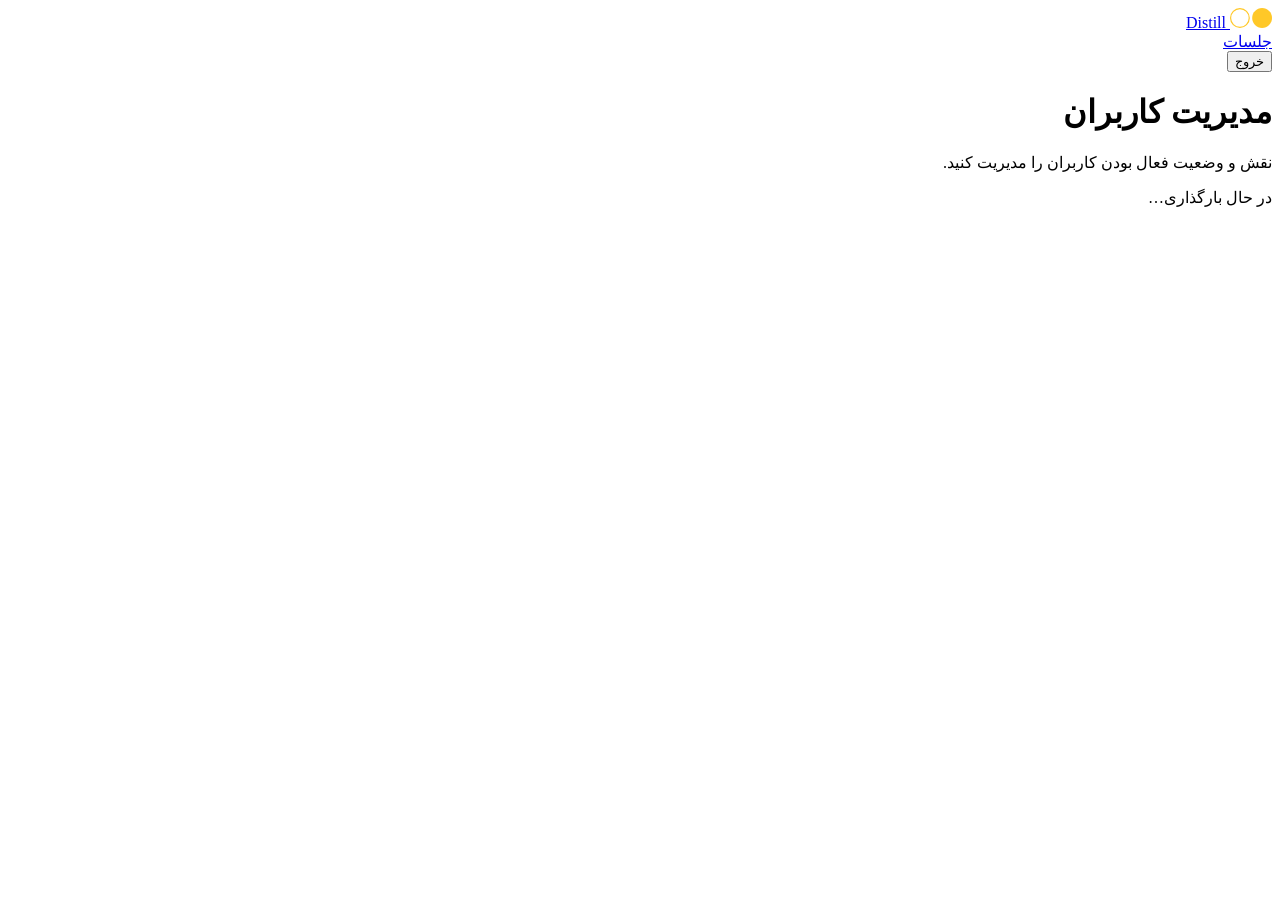
==== api/web/admin.html @ 29241be8 "feat: admin" ====
<!doctype html>
<html lang="fa" dir="rtl">
  <head>
    <meta charset="UTF-8" />
    <meta name="viewport" content="width=device-width, initial-scale=1.0" />
    <title>مدیریت کاربران — Distill</title>
    <link rel="icon" type="image/svg+xml" href="/logo.svg" />
    <link rel="stylesheet" href="/styles.css" />
  </head>
  <body>
    <nav class="navbar">
      <a href="/dashboard" class="nav-brand">
        <svg
          width="42"
          height="20"
          viewBox="0 0 36 17"
          fill="none"
          xmlns="http://www.w3.org/2000/svg"
          aria-hidden="true"
        >
          <path
            d="M8.5 0.5C12.9183 0.5 16.5 4.08172 16.5 8.5C16.5 12.9183 12.9183 16.5 8.5 16.5C4.08172 16.5 0.5 12.9183 0.5 8.5C0.5 4.08172 4.08172 0.5 8.5 0.5Z"
            stroke="#FFC828"
          />
          <path
            d="M27.5 17C32.1944 17 36 13.1944 36 8.5C36 3.80558 32.1944 0 27.5 0C22.8056 0 19 3.80558 19 8.5C19 13.1944 22.8056 17 27.5 17Z"
            fill="#FFC828"
          />
        </svg>
        Distill
      </a>
      <div class="nav-meta">
        <a href="/dashboard" class="btn btn-ghost btn-sm">جلسات</a>
        <div class="nav-user">
          <span id="userName" class="nav-user-name"></span>
          <button type="button" id="logoutBtn" class="btn btn-ghost btn-sm">
            خروج
          </button>
        </div>
      </div>
    </nav>

    <main class="page dash-page">
      <div class="dash-toolbar">
        <div>
          <h1 class="dash-title">مدیریت کاربران</h1>
          <p class="dash-subtitle">نقش و وضعیت فعال بودن کاربران را مدیریت کنید.</p>
        </div>
      </div>

      <div id="usersLoading" class="dash-loading">در حال بارگذاری…</div>
      <div id="usersError" class="dash-empty" hidden></div>

      <div class="admin-table-wrap" id="usersTableWrap" hidden>
        <table class="admin-table">
          <thead>
            <tr>
              <th>کاربر</th>
              <th>نقش</th>
              <th>وضعیت</th>
              <th>تاریخ ثبت‌نام</th>
              <th></th>
            </tr>
          </thead>
          <tbody id="usersTableBody"></tbody>
        </table>
      </div>
    </main>

    <script src="/auth.js"></script>
    <script src="/admin.js"></script>
  </body>
</html>
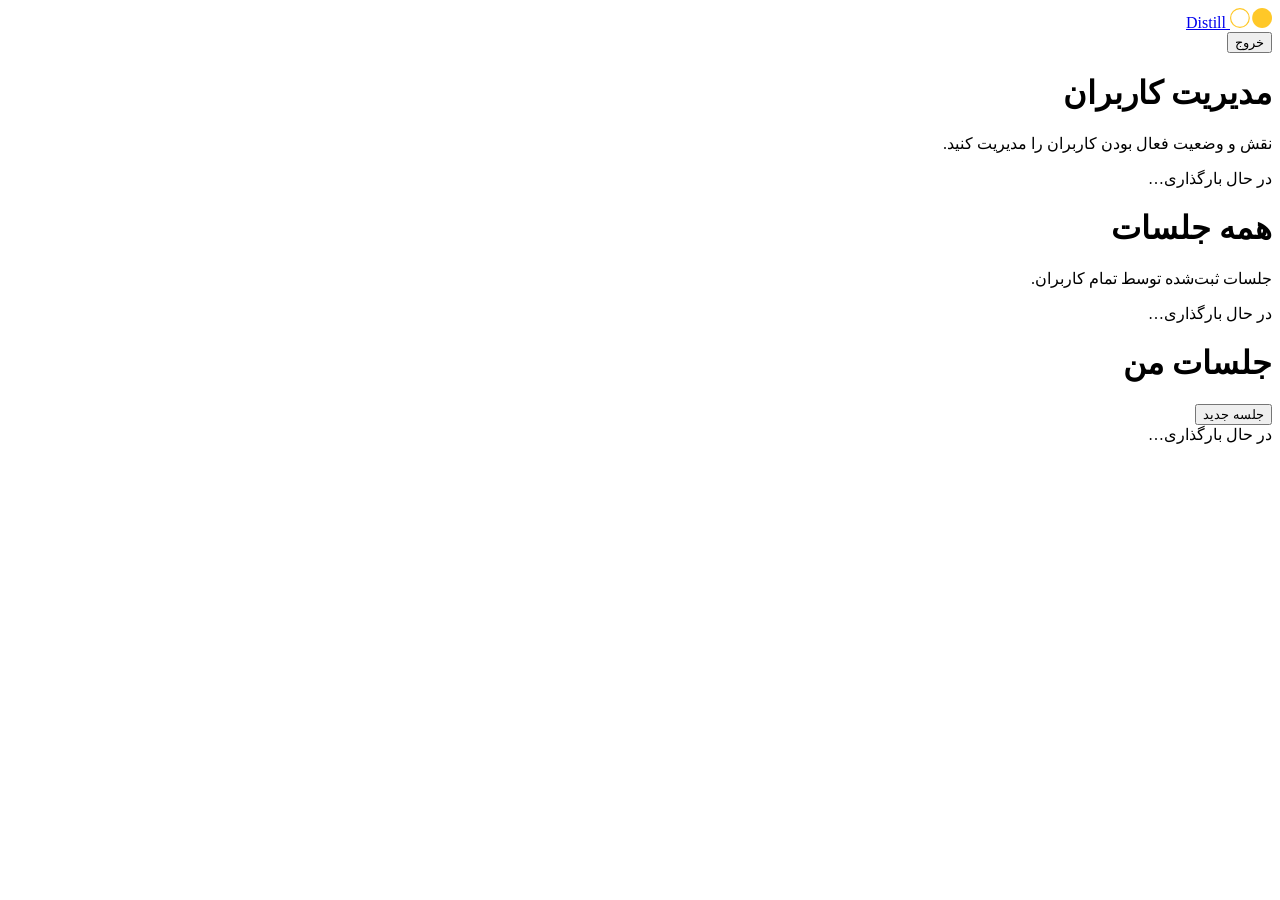
==== commit 7ef1e058: "feat: admin dashboard" ====
--- a/api/web/admin.html
+++ b/api/web/admin.html
@@ -9,7 +9,7 @@
   </head>
   <body>
     <nav class="navbar">
-      <a href="/dashboard" class="nav-brand">
+      <a href="/admin" class="nav-brand">
         <svg
           width="42"
           height="20"
@@ -30,7 +30,6 @@
         Distill
       </a>
       <div class="nav-meta">
-        <a href="/dashboard" class="btn btn-ghost btn-sm">جلسات</a>
         <div class="nav-user">
           <span id="userName" class="nav-user-name"></span>
           <button type="button" id="logoutBtn" class="btn btn-ghost btn-sm">
@@ -65,6 +64,53 @@
           <tbody id="usersTableBody"></tbody>
         </table>
       </div>
+
+      <div class="dash-toolbar admin-section-toolbar">
+        <div>
+          <h1 class="dash-title">همه جلسات</h1>
+          <p class="dash-subtitle">جلسات ثبت‌شده توسط تمام کاربران.</p>
+        </div>
+      </div>
+
+      <div id="meetingsAdminLoading" class="dash-loading">در حال بارگذاری…</div>
+      <div id="meetingsAdminError" class="dash-empty" hidden></div>
+      <div id="meetingsAdminEmpty" class="dash-empty" hidden>
+        <p>هنوز هیچ جلسه‌ای ثبت نشده است.</p>
+      </div>
+
+      <div class="admin-table-wrap" id="meetingsAdminTableWrap" hidden>
+        <table class="admin-table">
+          <thead>
+            <tr>
+              <th>عنوان جلسه</th>
+              <th>ایجادکننده</th>
+              <th>وضعیت</th>
+              <th>ضبط</th>
+              <th>تاریخ ایجاد</th>
+            </tr>
+          </thead>
+          <tbody id="meetingsAdminTableBody"></tbody>
+        </table>
+      </div>
+
+      <div class="dash-toolbar admin-section-toolbar">
+        <div>
+          <h1 class="dash-title">جلسات من</h1>
+        </div>
+        <button type="button" id="newMeetingBtn" class="btn btn-primary">
+          جلسه جدید
+        </button>
+      </div>
+
+      <div id="meetingsLoading" class="dash-loading">در حال بارگذاری…</div>
+      <div id="meetingsEmpty" class="dash-empty" hidden>
+        <div class="dash-empty-icon" aria-hidden="true">🎙️</div>
+        <p>هنوز جلسه‌ای ندارید.</p>
+        <button type="button" class="btn btn-primary" id="emptyNewBtn">
+          اولین جلسه را بسازید
+        </button>
+      </div>
+      <ul id="meetingsList" class="meeting-list" hidden></ul>
     </main>
 
     <script src="/auth.js"></script>
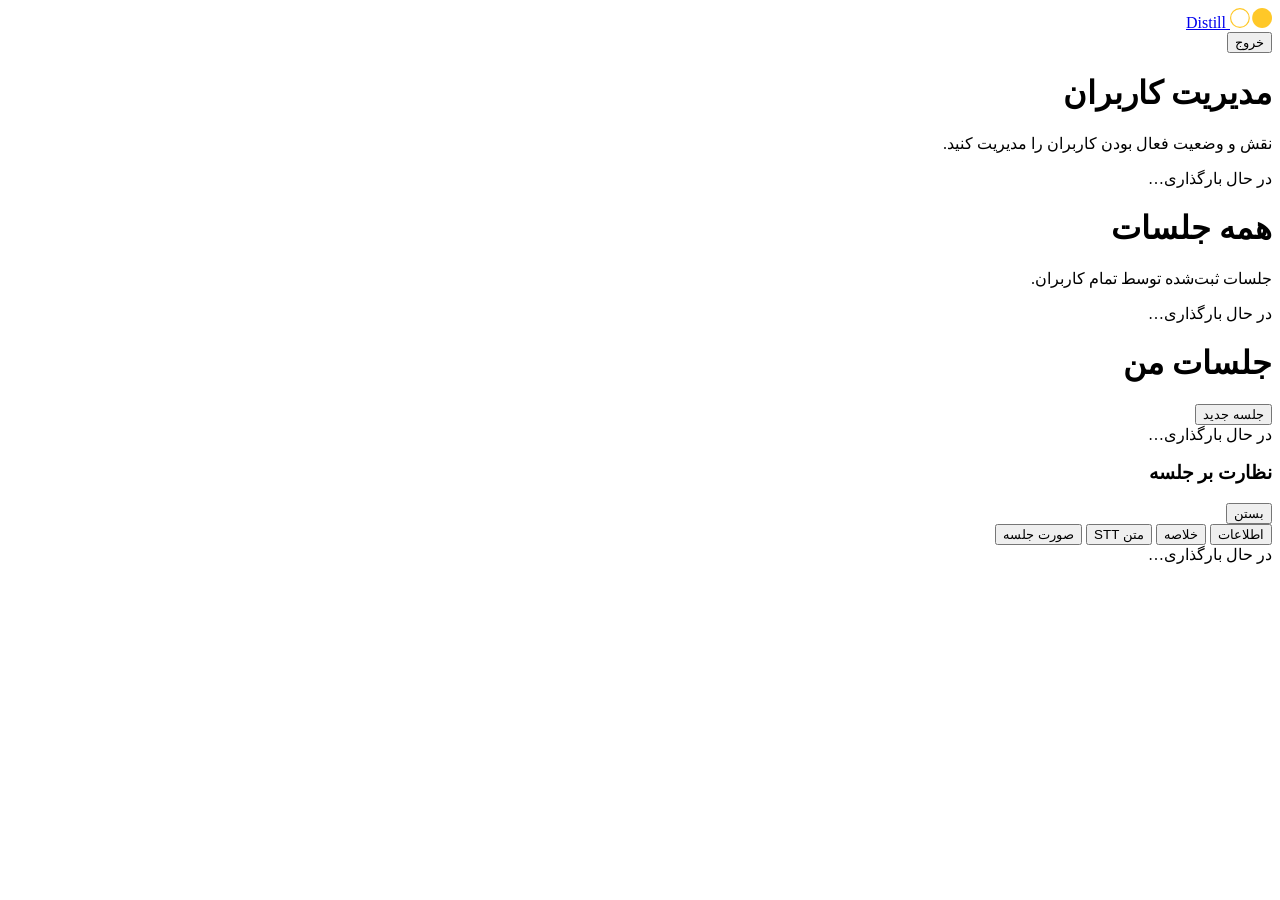
==== commit a870dbf7: "feat: admin monitoring" ====
--- a/api/web/admin.html
+++ b/api/web/admin.html
@@ -113,6 +113,85 @@
       <ul id="meetingsList" class="meeting-list" hidden></ul>
     </main>
 
+    <div
+      id="monitorOverlay"
+      class="insights-overlay hidden"
+      role="dialog"
+      aria-modal="true"
+      aria-labelledby="monitorTitle"
+    >
+      <div class="review-modal monitor-modal">
+        <div class="review-modal-head">
+          <div class="monitor-head-row">
+            <h3 id="monitorTitle">نظارت بر جلسه</h3>
+            <button type="button" id="monitorCloseBtn" class="linkish">
+              بستن
+            </button>
+          </div>
+          <div class="review-stepper monitor-tabs" role="tablist">
+            <button
+              type="button"
+              class="review-step-dot is-active"
+              data-monitor-tab="info"
+              role="tab"
+              aria-selected="true"
+            >
+              اطلاعات
+            </button>
+            <button
+              type="button"
+              class="review-step-dot"
+              data-monitor-tab="summary"
+              role="tab"
+              aria-selected="false"
+            >
+              خلاصه
+            </button>
+            <button
+              type="button"
+              class="review-step-dot"
+              data-monitor-tab="transcript"
+              role="tab"
+              aria-selected="false"
+            >
+              متن STT
+            </button>
+            <button
+              type="button"
+              class="review-step-dot"
+              data-monitor-tab="minutes"
+              role="tab"
+              aria-selected="false"
+            >
+              صورت جلسه
+            </button>
+          </div>
+        </div>
+
+        <div id="monitorLoading" class="review-loading">در حال بارگذاری…</div>
+        <div id="monitorError" class="dash-empty" hidden></div>
+
+        <div id="monitorBody" class="monitor-body hidden">
+          <div id="monitorTabInfo" class="monitor-tab" data-tab-panel="info"></div>
+          <div
+            id="monitorTabSummary"
+            class="monitor-tab hidden"
+            data-tab-panel="summary"
+          ></div>
+          <div
+            id="monitorTabTranscript"
+            class="monitor-tab hidden"
+            data-tab-panel="transcript"
+          ></div>
+          <div
+            id="monitorTabMinutes"
+            class="monitor-tab hidden"
+            data-tab-panel="minutes"
+          ></div>
+        </div>
+      </div>
+    </div>
+
     <script src="/auth.js"></script>
     <script src="/admin.js"></script>
   </body>
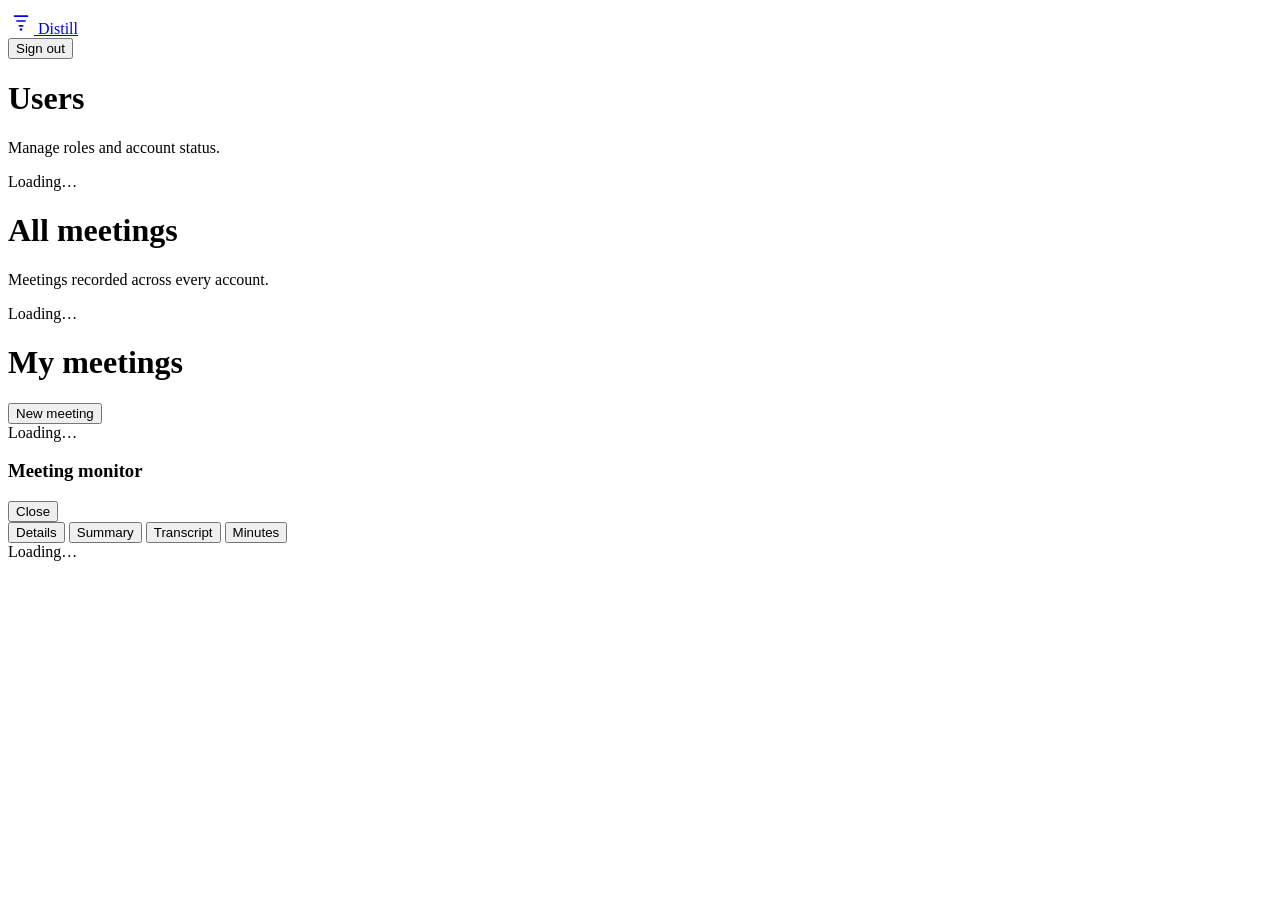
==== commit d4d628b4: "Rebrand to Distill Rename the project from Distill to Distill and remove all references to the Yar A" ====
--- a/api/web/admin.html
+++ b/api/web/admin.html
@@ -1,9 +1,9 @@
 <!doctype html>
-<html lang="fa" dir="rtl">
+<html lang="en" dir="ltr">
   <head>
     <meta charset="UTF-8" />
     <meta name="viewport" content="width=device-width, initial-scale=1.0" />
-    <title>مدیریت کاربران — Distill</title>
+    <title>Users — Distill</title>
     <link rel="icon" type="image/svg+xml" href="/logo.svg" />
     <link rel="stylesheet" href="/styles.css" />
   </head>
@@ -11,21 +11,19 @@
     <nav class="navbar">
       <a href="/admin" class="nav-brand">
         <svg
-          width="42"
-          height="20"
-          viewBox="0 0 36 17"
+          width="26"
+          height="26"
+          viewBox="0 0 32 32"
           fill="none"
           xmlns="http://www.w3.org/2000/svg"
           aria-hidden="true"
         >
-          <path
-            d="M8.5 0.5C12.9183 0.5 16.5 4.08172 16.5 8.5C16.5 12.9183 12.9183 16.5 8.5 16.5C4.08172 16.5 0.5 12.9183 0.5 8.5C0.5 4.08172 4.08172 0.5 8.5 0.5Z"
-            stroke="#FFC828"
-          />
-          <path
-            d="M27.5 17C32.1944 17 36 13.1944 36 8.5C36 3.80558 32.1944 0 27.5 0C22.8056 0 19 3.80558 19 8.5C19 13.1944 22.8056 17 27.5 17Z"
-            fill="#FFC828"
-          />
+          <g stroke="currentColor" stroke-width="2" stroke-linecap="round">
+            <path d="M8 10h16" />
+            <path d="M11 16h10" />
+            <path d="M14 22h4" />
+          </g>
+          <circle cx="16" cy="26.5" r="1.6" fill="currentColor" />
         </svg>
         Distill
       </a>
@@ -33,7 +31,7 @@
         <div class="nav-user">
           <span id="userName" class="nav-user-name"></span>
           <button type="button" id="logoutBtn" class="btn btn-ghost btn-sm">
-            خروج
+            Sign out
           </button>
         </div>
       </div>
@@ -42,22 +40,22 @@
     <main class="page dash-page">
       <div class="dash-toolbar">
         <div>
-          <h1 class="dash-title">مدیریت کاربران</h1>
-          <p class="dash-subtitle">نقش و وضعیت فعال بودن کاربران را مدیریت کنید.</p>
+          <h1 class="dash-title">Users</h1>
+          <p class="dash-subtitle">Manage roles and account status.</p>
         </div>
       </div>
 
-      <div id="usersLoading" class="dash-loading">در حال بارگذاری…</div>
+      <div id="usersLoading" class="dash-loading">Loading…</div>
       <div id="usersError" class="dash-empty" hidden></div>
 
       <div class="admin-table-wrap" id="usersTableWrap" hidden>
         <table class="admin-table">
           <thead>
             <tr>
-              <th>کاربر</th>
-              <th>نقش</th>
-              <th>وضعیت</th>
-              <th>تاریخ ثبت‌نام</th>
+              <th>User</th>
+              <th>Role</th>
+              <th>Status</th>
+              <th>Registered</th>
               <th></th>
             </tr>
           </thead>
@@ -67,26 +65,26 @@
 
       <div class="dash-toolbar admin-section-toolbar">
         <div>
-          <h1 class="dash-title">همه جلسات</h1>
-          <p class="dash-subtitle">جلسات ثبت‌شده توسط تمام کاربران.</p>
+          <h1 class="dash-title">All meetings</h1>
+          <p class="dash-subtitle">Meetings recorded across every account.</p>
         </div>
       </div>
 
-      <div id="meetingsAdminLoading" class="dash-loading">در حال بارگذاری…</div>
+      <div id="meetingsAdminLoading" class="dash-loading">Loading…</div>
       <div id="meetingsAdminError" class="dash-empty" hidden></div>
       <div id="meetingsAdminEmpty" class="dash-empty" hidden>
-        <p>هنوز هیچ جلسه‌ای ثبت نشده است.</p>
+        <p>No meetings have been recorded yet.</p>
       </div>
 
       <div class="admin-table-wrap" id="meetingsAdminTableWrap" hidden>
         <table class="admin-table">
           <thead>
             <tr>
-              <th>عنوان جلسه</th>
-              <th>ایجادکننده</th>
-              <th>وضعیت</th>
-              <th>ضبط</th>
-              <th>تاریخ ایجاد</th>
+              <th>Meeting</th>
+              <th>Created by</th>
+              <th>Status</th>
+              <th>Recording</th>
+              <th>Created</th>
             </tr>
           </thead>
           <tbody id="meetingsAdminTableBody"></tbody>
@@ -95,19 +93,19 @@
 
       <div class="dash-toolbar admin-section-toolbar">
         <div>
-          <h1 class="dash-title">جلسات من</h1>
+          <h1 class="dash-title">My meetings</h1>
         </div>
         <button type="button" id="newMeetingBtn" class="btn btn-primary">
-          جلسه جدید
+          New meeting
         </button>
       </div>
 
-      <div id="meetingsLoading" class="dash-loading">در حال بارگذاری…</div>
+      <div id="meetingsLoading" class="dash-loading">Loading…</div>
       <div id="meetingsEmpty" class="dash-empty" hidden>
         <div class="dash-empty-icon" aria-hidden="true">🎙️</div>
-        <p>هنوز جلسه‌ای ندارید.</p>
+        <p>No meetings yet.</p>
         <button type="button" class="btn btn-primary" id="emptyNewBtn">
-          اولین جلسه را بسازید
+          Record your first one
         </button>
       </div>
       <ul id="meetingsList" class="meeting-list" hidden></ul>
@@ -123,9 +121,9 @@
       <div class="review-modal monitor-modal">
         <div class="review-modal-head">
           <div class="monitor-head-row">
-            <h3 id="monitorTitle">نظارت بر جلسه</h3>
+            <h3 id="monitorTitle">Meeting monitor</h3>
             <button type="button" id="monitorCloseBtn" class="linkish">
-              بستن
+              Close
             </button>
           </div>
           <div class="review-stepper monitor-tabs" role="tablist">
@@ -136,7 +134,7 @@
               role="tab"
               aria-selected="true"
             >
-              اطلاعات
+              Details
             </button>
             <button
               type="button"
@@ -145,7 +143,7 @@
               role="tab"
               aria-selected="false"
             >
-              خلاصه
+              Summary
             </button>
             <button
               type="button"
@@ -154,7 +152,7 @@
               role="tab"
               aria-selected="false"
             >
-              متن STT
+              Transcript
             </button>
             <button
               type="button"
@@ -163,12 +161,12 @@
               role="tab"
               aria-selected="false"
             >
-              صورت جلسه
+              Minutes
             </button>
           </div>
         </div>
 
-        <div id="monitorLoading" class="review-loading">در حال بارگذاری…</div>
+        <div id="monitorLoading" class="review-loading">Loading…</div>
         <div id="monitorError" class="dash-empty" hidden></div>
 
         <div id="monitorBody" class="monitor-body hidden">
@@ -193,6 +191,9 @@
     </div>
 
     <script src="/auth.js"></script>
+    <script src="/shared.js"></script>
+    <script src="/minutes-print.js"></script>
+    <script src="/meetings-list.js"></script>
     <script src="/admin.js"></script>
   </body>
 </html>
